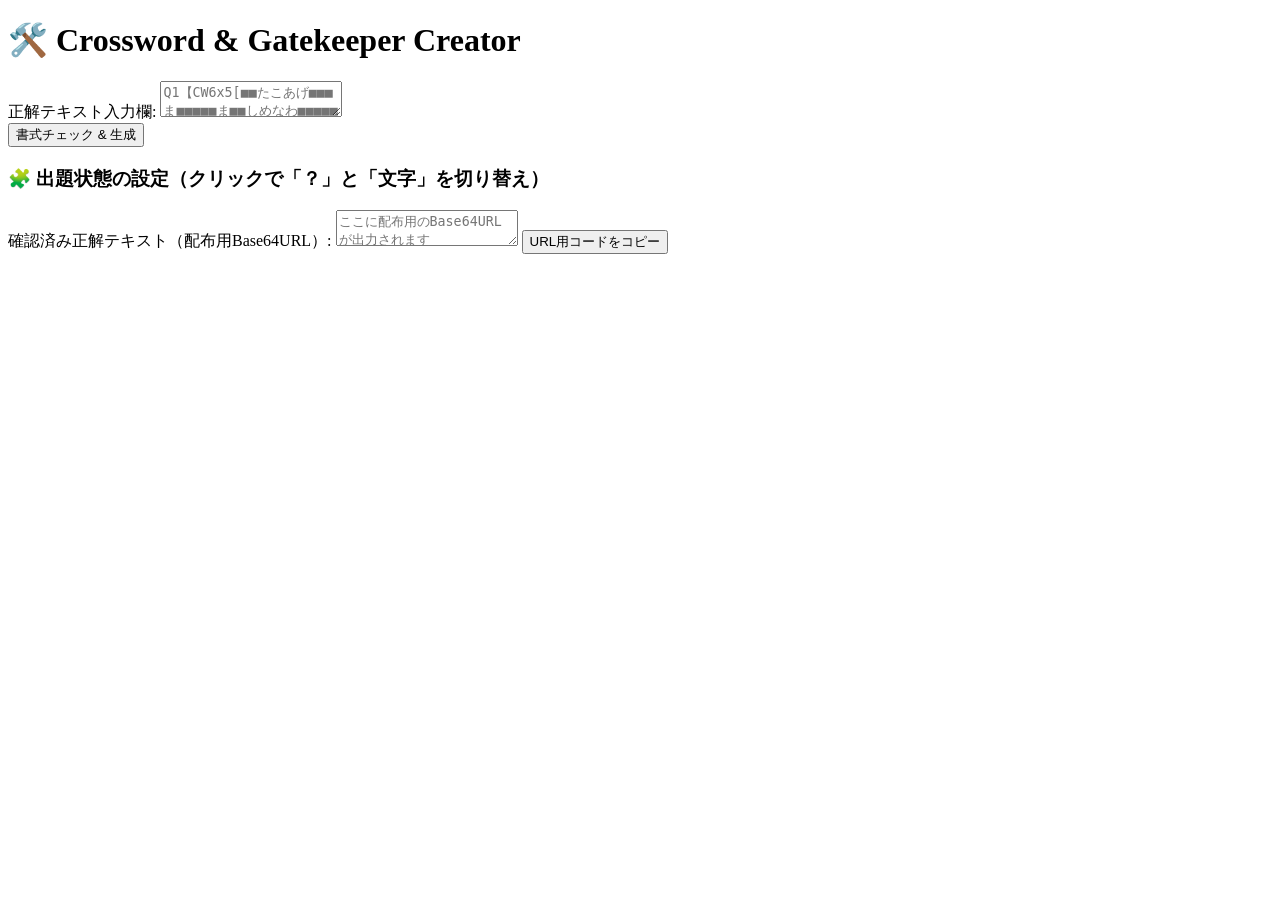
==== cwgkc.html @ b3477354 "Create cwgkc.html" ====
<!-- https://github.com/bero-sim/bero-sim.github.io/blob/main/cwgkc.html -->
<!DOCTYPE html>
<html lang="ja">
<head>
    <meta charset="UTF-8">
    <title>CW/GK 問題作成ツール</title>
    <link rel="stylesheet" href="cwgk.css">
</head>
<body class="creator-body">
    <div class="container">
        <h1>🛠️ Crossword & Gatekeeper Creator</h1>
        
        <div class="input-group">
            <label>正解テキスト入力欄:</label>
            <textarea id="rawInput" placeholder="Q1【CW6x5[■■たこあげ■■■ま■■■■■ま■■しめなわ■■■■■し■■]https://xxxxxxxxxxx】"></textarea>
        </div>

        <button id="checkBtn" class="btn">書式チェック & 生成</button>

        <div id="errorOutput" class="error-box hidden"></div>

        <div id="toggleArea" class="toggle-section hidden">
            <h3>🧩 出題状態の設定（クリックで「？」と「文字」を切り替え）</h3>
            <div id="gridContainer" class="grid-layout"></div>
        </div>

        <div class="input-group">
            <label>確認済み正解テキスト（配布用Base64URL）:</label>
            <textarea id="finalOutput" readonly placeholder="ここに配布用のBase64URLが出力されます"></textarea>
            <button id="copyBtn" class="btn btn-secondary hidden">URL用コードをコピー</button>
        </div>
    </div>
    <script src="cwgk.js"></script>
</body>
</html>
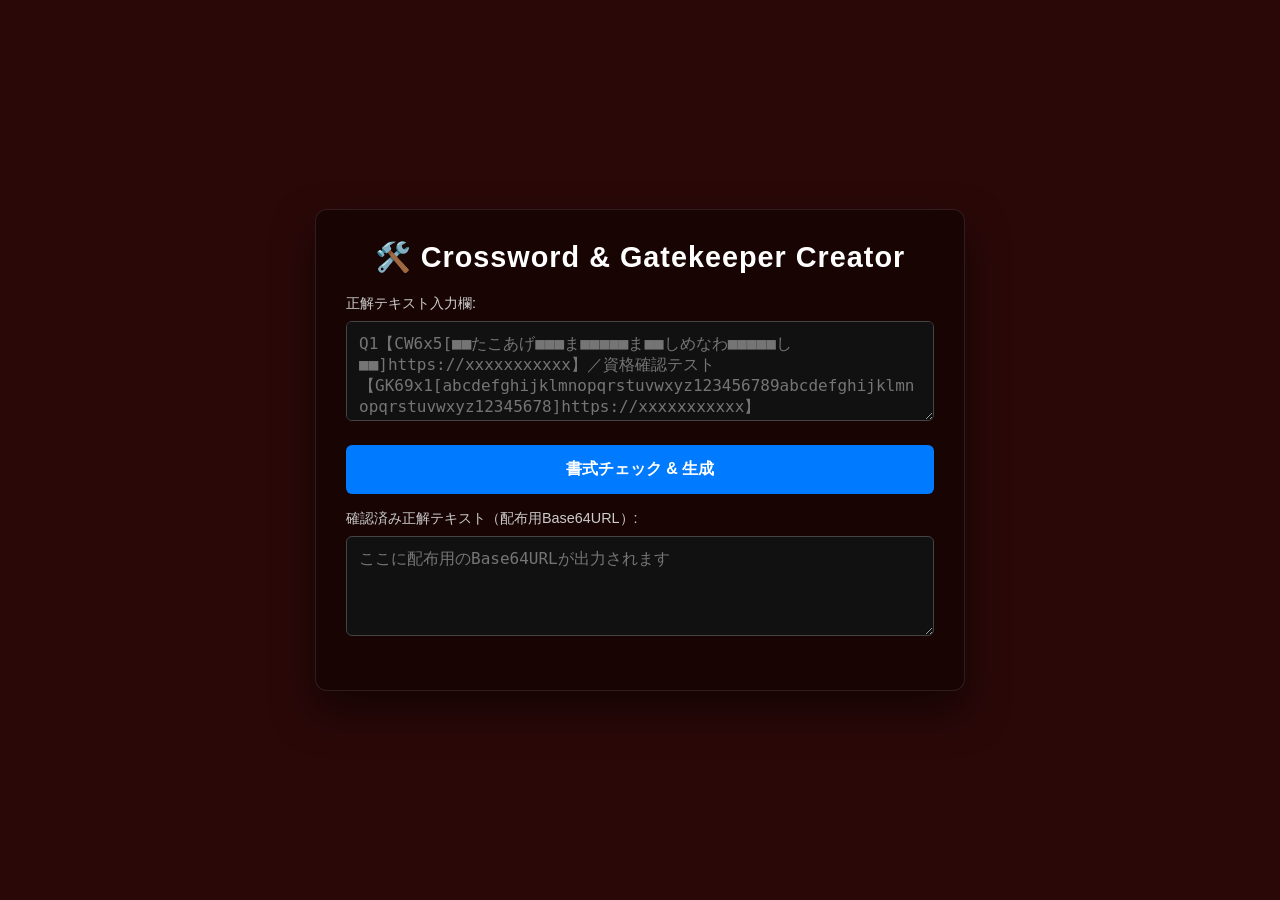
==== commit 09a85ddd: "Update cwgkc.html" ====
--- a/cwgkc.html
+++ b/cwgkc.html
@@ -12,7 +12,7 @@
         
         <div class="input-group">
             <label>正解テキスト入力欄:</label>
-            <textarea id="rawInput" placeholder="Q1【CW6x5[■■たこあげ■■■ま■■■■■ま■■しめなわ■■■■■し■■]https://xxxxxxxxxxx】"></textarea>
+            <textarea id="rawInput" placeholder="Q1【CW6x5[■■たこあげ■■■ま■■■■■ま■■しめなわ■■■■■し■■]https://xxxxxxxxxxx】／資格確認テスト【GK69x1[abcdefghijklmnopqrstuvwxyz123456789abcdefghijklmnopqrstuvwxyz12345678]https://xxxxxxxxxxx】"></textarea>
         </div>
 
         <button id="checkBtn" class="btn">書式チェック & 生成</button>
--- a/cwgk.css
+++ b/cwgk.css
@@ -0,0 +1,134 @@
+/* https://github.com/bero-sim/bero-sim.github.io/blob/main/cwgk.css */
+/* 全体共通設定 */
+* { box-sizing: border-box; margin: 0; padding: 0; }
+body {
+    font-family: 'Helvetica Neue', Arial, sans-serif;
+    color: #ffffff;
+    min-height: 100vh;
+    display: flex;
+    justify-content: center;
+    align-items: center;
+    padding: 20px;
+}
+
+/* 背景色分岐 */
+.creator-body { background-color: #2a0808; }
+.player-body { background-color: #08142a; }
+
+.container {
+    width: 100%;
+    max-width: 650px;
+    background-color: rgba(0, 0, 0, 0.4);
+    padding: 30px;
+    border-radius: 12px;
+    border: 1px solid rgba(255, 255, 255, 0.1);
+    box-shadow: 0 20px 40px rgba(0,0,0,0.5);
+}
+
+h1 { font-size: 1.8rem; margin-bottom: 20px; text-align: center; letter-spacing: 1px; }
+h3 { margin-bottom: 15px; font-weight: normal; color: #bbb; }
+.quiz-title { text-align: center; margin-bottom: 25px; color: #00ffcc; font-size: 1.5rem; }
+
+.input-group { margin-bottom: 20px; }
+label { display: block; margin-bottom: 8px; font-size: 0.9rem; color: #ccc; }
+textarea, input[type="text"] {
+    width: 100%;
+    padding: 12px;
+    background-color: #111;
+    border: 1px solid #444;
+    color: #fff;
+    border-radius: 6px;
+    font-family: monospace;
+    font-size: 1rem;
+    resize: vertical;
+}
+textarea { height: 100px; }
+
+/* ボタン */
+.btn {
+    display: block;
+    width: 100%;
+    padding: 14px;
+    background-color: #007bff;
+    color: white;
+    border: none;
+    border-radius: 6px;
+    font-size: 1rem;
+    font-weight: bold;
+    cursor: pointer;
+    transition: background 0.2s;
+    margin-bottom: 15px;
+}
+.btn:hover { background-color: #0056b3; }
+.btn-secondary { background-color: #28a745; margin-top: 10px;}
+.btn-secondary:hover { background-color: #218838; }
+
+/* エラー・成功ボックス */
+.error-box { background-color: #721c24; border: 1px solid #f5c6cb; color: #f8d7da; padding: 15px; border-radius: 6px; margin-bottom: 20px; }
+.success-box { background-color: #155724; border: 1px solid #c3e6cb; color: #d4edda; padding: 25px; border-radius: 8px; margin-top: 30px; text-align: center; animation: pop 0.3s ease; }
+.decrypted-content { margin-top: 15px; white-space: pre-wrap; word-break: break-all; background: rgba(0,0,0,0.3); padding: 15px; border-radius: 4px; text-align: left; color: #fff; font-size: 1.1rem; }
+
+/* クロスワードグリッド */
+.toggle-section { margin-bottom: 25px; background: rgba(0,0,0,0.2); padding: 15px; border-radius: 8px; }
+.grid-layout {
+    display: grid;
+    gap: 0px;
+    margin: 0 auto 20px auto;
+    border: 2px solid #1e4620; /* ダークな緑系枠線 */
+    width: fit-content;
+    background-color: #1e4620;
+}
+
+/* マス目セル */
+.cell {
+    width: 50px;
+    height: 50px;
+    display: flex;
+    justify-content: center;
+    align-items: center;
+    font-size: 1.3rem;
+    font-weight: bold;
+    text-align: center;
+    border: 1px solid #1e4620;
+}
+
+/* ■セル（黒マス） */
+.cell-block { background-color: #1e4620 !important; color: #1e4620 !important; cursor: not-allowed; user-select: none; }
+/* 固定文字セル */
+.cell-fixed { background-color: #ffffff; color: #000000; user-select: none; }
+/* 入力可能（？だった）セル */
+/* 入力可能（？だった）セルの通常状態：背景は薄いオレンジ、文字は黒 */
+.cell-input { 
+    background-color: #ffe6cc !important; 
+    color: #000000 !important; 
+    border: 1px solid #1e4620; 
+    font-family: sans-serif; 
+    caret-color: #000000; /* カーソル色も黒に */
+}
+
+/* クリック（フォーカス）された時：背景は白、文字は黒 */
+.cell-input:focus { 
+    background-color: #ffffff !important; 
+    color: #000000 !important;
+    outline: 2px solid #007bff; 
+}
+
+/* ブラウザの自動入力（予測候補）が発動した時の黄色や黒の勝手な色変化を完全に防止 */
+.cell-input:-webkit-autofill,
+.cell-input:-webkit-autofill:hover, 
+.cell-input:-webkit-autofill:focus {
+    -webkit-text-fill-color: #000000 !important;
+    box-shadow: 0 0 0px 1000px #ffe6cc inset !important; /* 通常時 */
+}
+.cell-input:focus:-webkit-autofill {
+    box-shadow: 0 0 0px 1000px #ffffff inset !important; /* フォーカス時 */
+}
+
+/* トグル（作成用）用セル */
+.cell-toggle { cursor: pointer; transition: opacity 0.1s; }
+.cell-toggle.is-hidden { background-color: #ffcccc; color: #cc0000; }
+.cell-toggle.is-hidden::after { content: "？"; }
+
+.gk-input { text-align: center; font-size: 1.4rem; letter-spacing: 2px; }
+.hidden { display: none !important; }
+@keyframes pop { 0% { transform: scale(0.95); opacity: 0; } 100% { transform: scale(1); opacity: 1; } }
